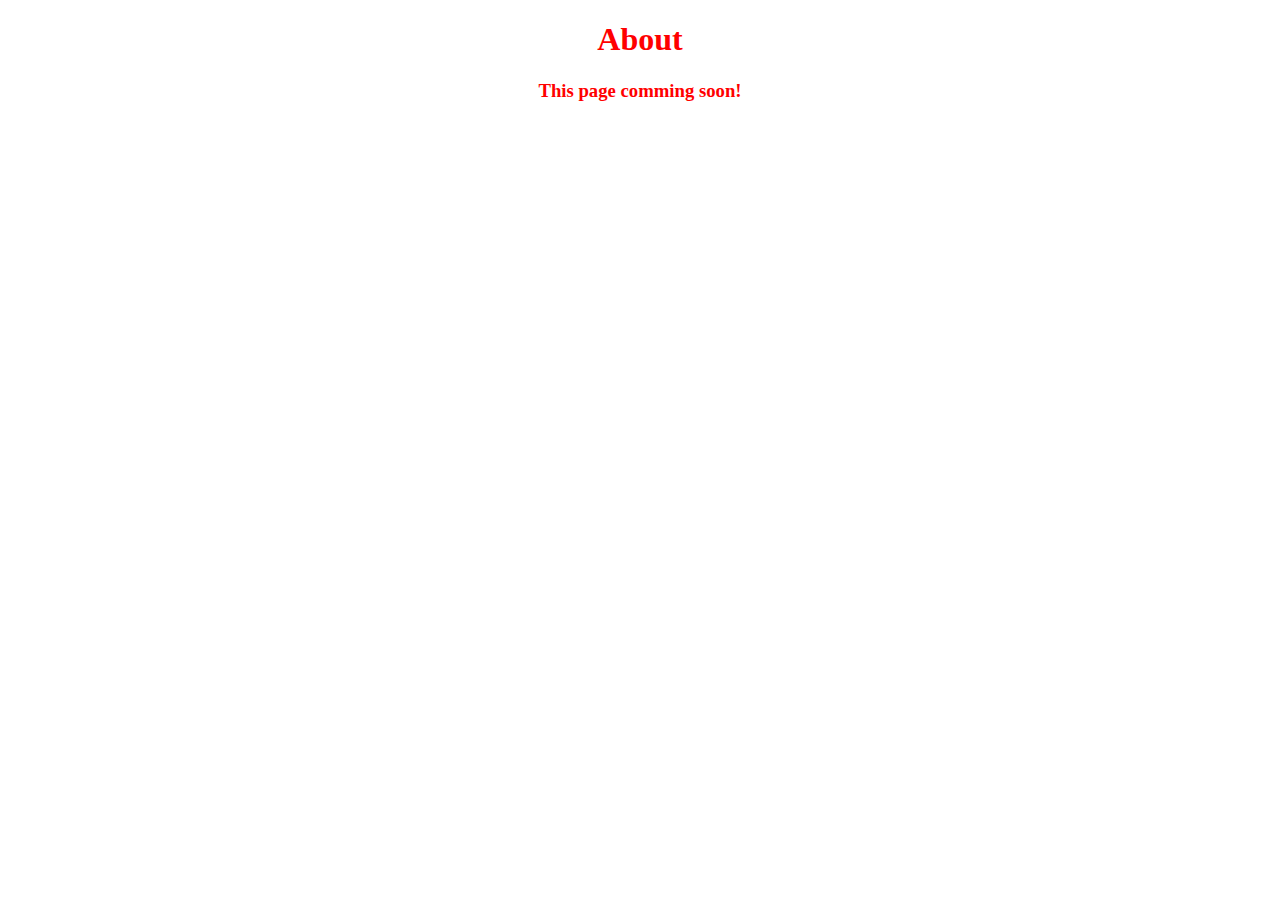
==== html/about.html @ c690dc7c "Updating IGW Website" ====
<!DOCTYPE html>
<html lang="en">
<head>
    <meta charset="UTF-8">
    <meta name="viewport" content="width=device-width, initial-scale=1.0">
    <title>Document</title>

    <!-- CSS FILE  -->
    <link rel="stylesheet" href="/formatting/about.css">
</head>
<body>
    <h1 style="color: red; text-align: center;">About</h1>
    <h3 style="color: red; text-align: center;">This page comming soon!</h3>

    <script src="/js/about.js"></script>
</body>
</html>
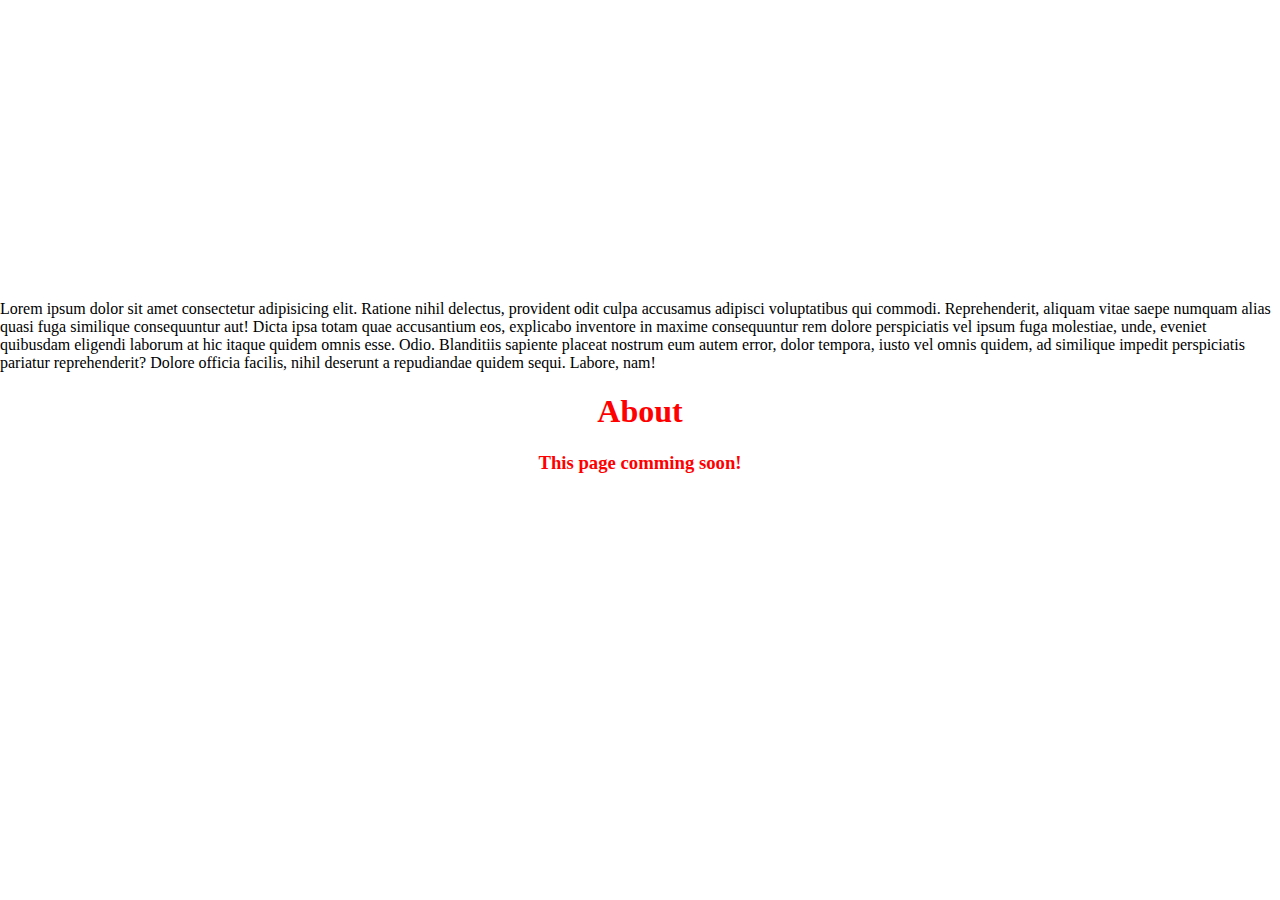
==== commit 1adc0d26: "IGW Updated" ====
--- a/html/about.html
+++ b/html/about.html
@@ -9,6 +9,12 @@
     <link rel="stylesheet" href="/formatting/about.css">
 </head>
 <body>
+    <div class="webabout_wrapper">
+        <p>Lorem ipsum dolor sit amet consectetur adipisicing elit. Ratione nihil delectus, provident odit culpa accusamus adipisci voluptatibus qui commodi. Reprehenderit, aliquam vitae saepe numquam alias quasi fuga similique consequuntur aut!
+        Dicta ipsa totam quae accusantium eos, explicabo inventore in maxime consequuntur rem dolore perspiciatis vel ipsum fuga molestiae, unde, eveniet quibusdam eligendi laborum at hic itaque quidem omnis esse. Odio.
+        Blanditiis sapiente placeat nostrum eum autem error, dolor tempora, iusto vel omnis quidem, ad similique impedit perspiciatis pariatur reprehenderit? Dolore officia facilis, nihil deserunt a repudiandae quidem sequi. Labore, nam!</p>
+    </div>
+    
     <h1 style="color: red; text-align: center;">About</h1>
     <h3 style="color: red; text-align: center;">This page comming soon!</h3>
 
--- a/formatting/about.css
+++ b/formatting/about.css
@@ -0,0 +1,8 @@
+body {
+    margin: 0;
+    padding: 0;
+}
+
+.webabout_wrapper {
+    margin-top: 300px;
+}